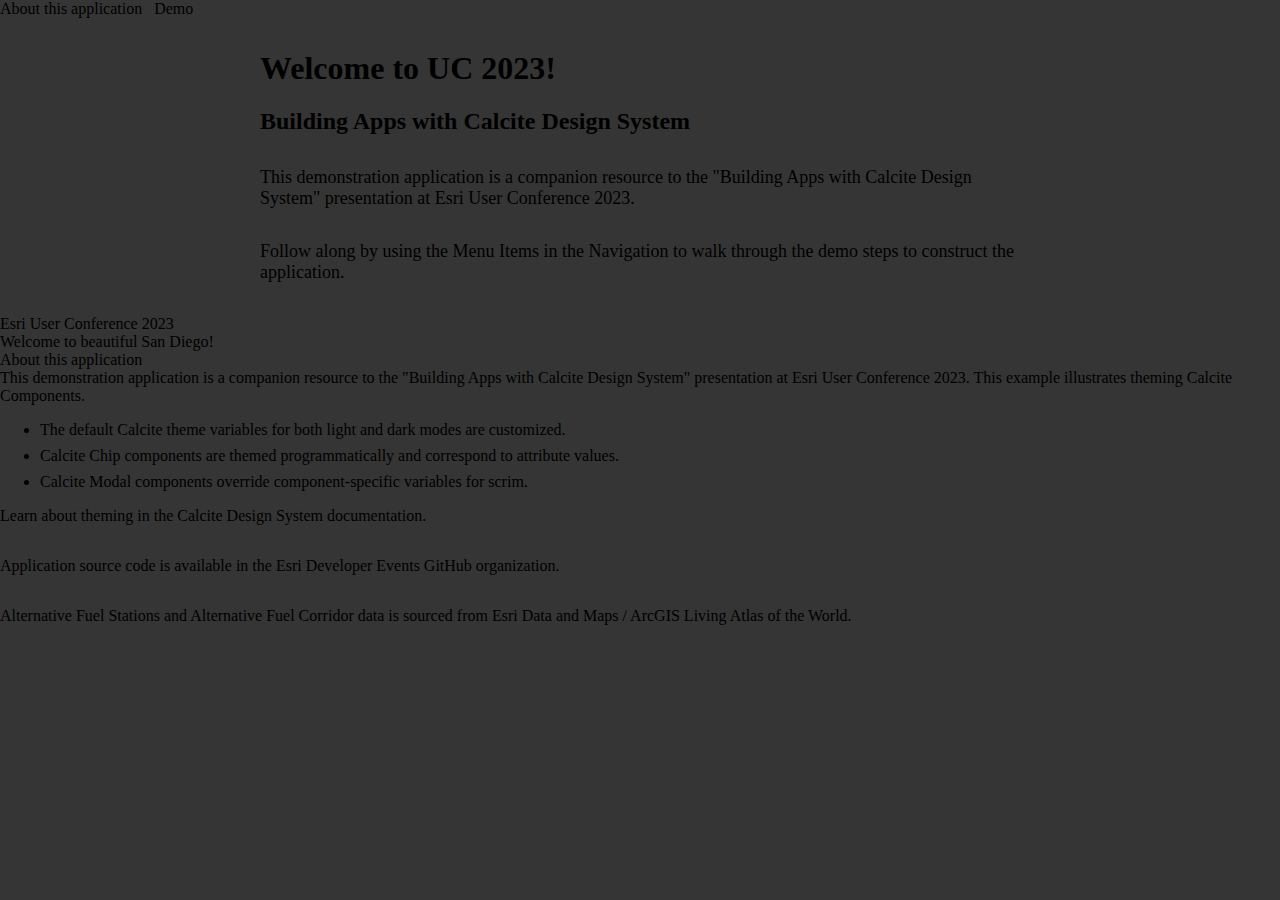
==== index.html @ 96010d6a "WIP - Add instruction modals" ====
<html>

<head>
    <meta charset="utf-8" />
    <meta name="viewport" content="initial-scale=1,maximum-scale=1,user-scalable=no" />
    <title>2023 Esri User Conference - Building Apps with Calcite Design System</title>

    <!-- Calcite imports -->
    <script type="module" src="https://js.arcgis.com/calcite-components/1.4.3/calcite.esm.js"></script>
    <link rel="stylesheet" type="text/css" href="https://js.arcgis.com/calcite-components/1.4.3/calcite.css" />

    <!-- Demo imports -->
    <script src="./app.js" defer type="module"></script>
    <link rel="stylesheet" href="./style.css">
</head>

<body>
    <calcite-shell class="calcite-mode-dark">

        <calcite-navigation slot="header">
            <calcite-navigation-logo thumbnail="./images/logo.svg" alt="Application logo" slot="logo"
                heading="Alternative Fuel Stations"></calcite-navigation-logo>
            <calcite-tooltip placement="bottom" reference-element="toggle-modal" close-on-click slot="content-end">About
                this application</calcite-tooltip>
            <calcite-chip appearance="outline" slot="content-end">
                Demo
            </calcite-chip>
            <calcite-menu slot="content-end">
                <calcite-menu-item href="./step-1" icon-start="number-circle-1" text="Layout">
                </calcite-menu-item>
                <calcite-menu-item href="./step-2" icon-start="number-circle-2" text="Content">
                </calcite-menu-item>
                <calcite-menu-item href="./step-3" icon-start="number-circle-3" text="Interaction">
                </calcite-menu-item>
                <calcite-menu-item href="./step-4" icon-start="number-circle-4" text="Theming">
                </calcite-menu-item>
            </calcite-menu>
            <calcite-action-pad layout=" horizontal" expand-disabled slot="content-end">
                <calcite-action id="toggle-modal" text="About this application" icon="information"
                    text-enabled></calcite-action>
            </calcite-action-pad>
        </calcite-navigation>

        <calcite-panel>
            <div class="text-container">
                <h1>Welcome to UC 2023!</h1>
                <h2>Building Apps with Calcite Design System</h2>

                <p>
                    This demonstration application is a companion resource to the "Building Apps with Calcite Design
                    System" presentation at
                    Esri User Conference 2023.
                </p>
                <p>
                    Follow along by using the Menu Items in the Navigation to walk through the demo steps to construct
                    the application.
                </p>
            </div>
        </calcite-panel>


        <calcite-alert open icon="effects">
            <div slot="title">Esri User Conference 2023</div>
            <div slot="message">Welcome to beautiful San Diego!</div>
        </calcite-alert>

        <calcite-modal id="modal" slot="modals">
            <div slot="header">About this application</div>
            <div slot="content">
                <calcite-notice open>
                    <span slot="title">This demonstration application is a companion resource to the "Building Apps
                        with Calcite Design System" presentation at Esri User Conference 2023.
                    </span>
                </calcite-notice>
                This example illustrates theming <calcite-link target="_blank"
                    href="https://github.com/Esri/calcite-components">
                    Calcite Components</calcite-link>.
                <ul>
                    <li>The default Calcite theme variables for both light and dark modes are customized.</li>
                    <li>Calcite Chip components are themed programmatically and correspond to attribute values.</li>
                    <li>Calcite Modal components override component-specific variables for scrim.</li>
                </ul>
                <calcite-link target="_blank"
                    href="https://developers.arcgis.com/calcite-design-system/foundations/colors/#theming">
                    Learn about theming</calcite-link> in the <calcite-link target="_blank"
                    href="https://developers.arcgis.com/calcite-design-system">
                    Calcite Design System documentation</calcite-link>.
                <hr />
                <calcite-link target="_blank"
                    href="https://github.com/EsriDevEvents/building-web-apps-with-calcite-design-system-2023">Application
                    source code</calcite-link> is available in the
                <calcite-link target="_blank" href="https://github.com/EsriDevEvents/">Esri Developer Events
                    GitHub organization</calcite-link>.
                <hr />
                <calcite-link target="_blank"
                    href="https://www.arcgis.com/home/item.html?id=4a8305b53ed7416795fc6a129ec989ee">Alternative Fuel
                    Stations</calcite-link> and <calcite-link target="_blank"
                    href="https://www.arcgis.com/home/item.html?id=3a7ecb0dfede4ddea3abc9584328631a">Alternative Fuel
                    Corridor</calcite-link> data is sourced from Esri Data and Maps /
                <calcite-link target="_blank" href="https://livingatlas.arcgis.com/en/home/">ArcGIS Living Atlas of the
                    World</calcite-link>.
            </div>
        </calcite-modal>
    </calcite-shell>

</body>

</html>
---- style.css ----
html,
body {
  padding: 0;
  margin: 0;
  height: 100%;
  width: 100%;
  background-color: #353535;
}

calcite-action-pad {
  margin-inline: 0.5rem;
}

calcite-navigation {
  --calcite-navigation-border-color: transparent;
}

calcite-navigation > calcite-chip {
  align-self: center;
  margin: 0 0.5rem;
}

p {
  display: block;
  font-size: 18px;
  margin: 2rem auto;
}

#modal {
  --calcite-modal-content-background: var(--calcite-ui-background);
  --calcite-modal-scrim-background: rgba(75, 75, 75, 0.75);
}

#modal hr {
  margin: 1rem 0;
  border: 0;
  border-bottom: 1px solid var(--calcite-ui-border-3);
}

#modal ul li {
  margin-bottom: 0.5rem;
}

#modal calcite-notice {
  margin-bottom: 1.25rem;
}

.text-container {
  width: 760px;
  max-width: 90vw;
  margin: 2rem auto;
}
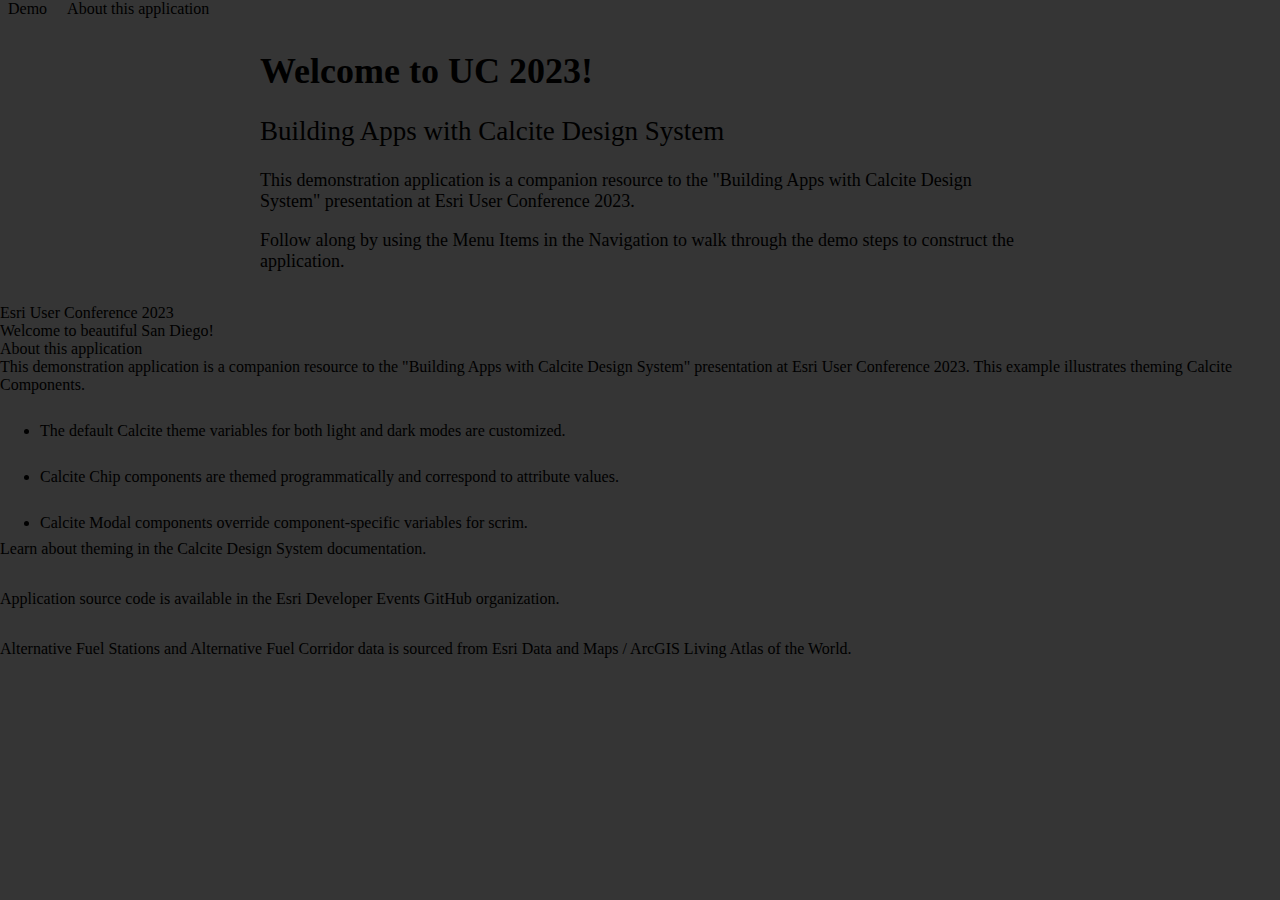
==== commit ec9d623c: "Clean up" ====
--- a/index.html
+++ b/index.html
@@ -18,10 +18,9 @@
     <calcite-shell class="calcite-mode-dark">
 
         <calcite-navigation slot="header">
-            <calcite-navigation-logo thumbnail="./images/logo.svg" alt="Application logo" slot="logo"
-                heading="Alternative Fuel Stations"></calcite-navigation-logo>
-            <calcite-tooltip placement="bottom" reference-element="toggle-modal" close-on-click slot="content-end">About
-                this application</calcite-tooltip>
+            <calcite-navigation-logo href="../" alt="Application logo" slot="logo"
+                heading="Building Apps with Calcite Design System"
+                description="Esri User Conference 2023"></calcite-navigation-logo>
             <calcite-chip appearance="outline" slot="content-end">
                 Demo
             </calcite-chip>
@@ -35,9 +34,11 @@
                 <calcite-menu-item href="./step-4" icon-start="number-circle-4" text="Theming">
                 </calcite-menu-item>
             </calcite-menu>
-            <calcite-action-pad layout=" horizontal" expand-disabled slot="content-end">
-                <calcite-action id="toggle-modal" text="About this application" icon="information"
-                    text-enabled></calcite-action>
+            <calcite-action-pad slot="content-end" expand-disabled expanded>
+                <calcite-action id="toggle-modal" text="About" icon="information" text-enabled indicator>
+                    <calcite-tooltip close-on-click placement="bottom" slot="tooltip">About
+                        this application</calcite-tooltip>
+                </calcite-action>
             </calcite-action-pad>
         </calcite-navigation>
 
--- a/style.css
+++ b/style.css
@@ -1,5 +1,6 @@
 html,
-body {
+body,
+#viewDiv {
   padding: 0;
   margin: 0;
   height: 100%;
@@ -7,12 +8,115 @@
   background-color: #353535;
 }
 
+/** Setting custom core Calcite theme variables for light (default) and dark modes */
+
+body.lavender {
+  background-color: #3e3342;
+}
+
+body.lavender calcite-shell {
+  --calcite-ui-brand: #d6b9eb;
+  --calcite-ui-brand-hover: #c59cd6;
+  --calcite-ui-brand-press: #b399c4;
+  --calcite-ui-background: #3e3342;
+  --calcite-ui-foreground-1: #2e2933;
+  --calcite-ui-foreground-2: #2b262c;
+  --calcite-ui-foreground-3: #1b181b;
+  --calcite-ui-info: #be3dc4;
+  --calcite-ui-success: #28d258;
+  --calcite-ui-warning: #ff9900;
+  --calcite-ui-danger: #fe3e7e;
+  --calcite-ui-danger-hover: #ff004c;
+  --calcite-ui-danger-press: #db005b;
+  --calcite-ui-text-1: #fef2ff;
+  --calcite-ui-text-2: #fef5ff;
+  --calcite-ui-text-3: #faf0f9;
+  --calcite-ui-text-inverse: #1a0416;
+  --calcite-ui-text-link: #872686;
+  --calcite-ui-border-1: #373239;
+  --calcite-ui-border-2: #413941;
+  --calcite-ui-border-3: #463e47;
+  --calcite-ui-border-input: #49434c;
+}
+
+body.mint {
+  background-color: #252927;
+}
+
+body.mint calcite-shell {
+  --calcite-ui-brand: #00dea6;
+  --calcite-ui-brand-hover: #00c997;
+  --calcite-ui-brand-press: #00b386;
+  --calcite-ui-background: #252927;
+  --calcite-ui-foreground-1: #282f2c;
+  --calcite-ui-foreground-2: #2f3633;
+  --calcite-ui-foreground-3: #353b38;
+  --calcite-ui-info: #38deff;
+  --calcite-ui-success: #60fc44;
+  --calcite-ui-warning: #ffca38;
+  --calcite-ui-danger: #ff3639;
+  --calcite-ui-danger-hover: #d93437;
+  --calcite-ui-danger-press: #7c1d13;
+  --calcite-ui-text-1: #f5fffc;
+  --calcite-ui-text-2: #e6fcf6;
+  --calcite-ui-text-3: #d6fff0;
+  --calcite-ui-text-inverse: #1a1c1b;
+  --calcite-ui-text-link: #15e8dd;
+  --calcite-ui-border-1: #202422;
+  --calcite-ui-border-2: #39473f;
+  --calcite-ui-border-3: #2b3d33;
+  --calcite-ui-border-input: #242e29;
+}
+
+body.ranger {
+  --calcite-ui-brand: #3cb233;
+}
+
+body.ranger calcite-shell {
+  --calcite-ui-brand: #3cb233;
+  --calcite-ui-brand-hover: #2d8626;
+  --calcite-ui-brand-press: #256f20;
+  --calcite-ui-background: #423b33;
+  --calcite-ui-foreground-1: #332f29;
+  --calcite-ui-foreground-2: #2c2a26;
+  --calcite-ui-foreground-3: #1a1917;
+  --calcite-ui-info: #2d8626;
+  --calcite-ui-success: #36da43;
+  --calcite-ui-warning: #ffc900;
+  --calcite-ui-danger: #fe583e;
+  --calcite-ui-danger-hover: #ff0015;
+  --calcite-ui-danger-press: #d90012;
+  --calcite-ui-text-1: #fdf0d5;
+  --calcite-ui-text-2: #fff6f6;
+  --calcite-ui-text-3: #ffffff;
+  --calcite-ui-text-inverse: #000000;
+  --calcite-ui-text-link: #2d8626;
+  --calcite-ui-border-1: #3a3335;
+  --calcite-ui-border-2: #40383a;
+  --calcite-ui-border-3: #47423e;
+  --calcite-ui-border-input: #4b4245;
+  background-color: #252927;
+}
+
+calcite-loader {
+  color: var(--calcite-ui-brand);
+}
+
+calcite-block {
+  --calcite-block-padding: 0;
+}
+
+#route-scrim {
+  z-index: 9;
+  --calcite-scrim-background: rgba(44, 42, 38, 0.8);
+}
+
+calcite-list-item:not([selected]) calcite-chip {
+  display: none;
+}
+
 calcite-action-pad {
   margin-inline: 0.5rem;
-}
-
-calcite-navigation {
-  --calcite-navigation-border-color: transparent;
 }
 
 calcite-navigation > calcite-chip {
@@ -20,15 +124,52 @@
   margin: 0 0.5rem;
 }
 
-p {
-  display: block;
+ul li {
+  font-size: 16px;
+  color: var(--calcite-ui-text-2);
+  margin: 1.75rem 0;
+}
+
+ul {
+  margin: 0;
+}
+
+ul li calcite-chip {
+  margin: 0 0.175rem;
+}
+
+h2 {
+  color: var(--calcite-ui-text-2);
+  font-weight: 400;
+}
+
+pre {
+  font-size: 18px !important;
+}
+
+.text-container {
+  width: 760px;
+  max-width: 90vw;
   font-size: 18px;
   margin: 2rem auto;
 }
 
+calcite-shell-panel[slot="panel-start"] {
+  --calcite-shell-panel-min-width: 340px;
+  --calcite-shell-panel-width: 340px;
+  --calcite-shell-panel-max-width: 340px;
+}
+
 #modal {
   --calcite-modal-content-background: var(--calcite-ui-background);
-  --calcite-modal-scrim-background: rgba(75, 75, 75, 0.75);
+  --calcite-modal-scrim-background: rgba(75, 75, 75, 0.9);
+  --calcite-modal-height: 70vh;
+  --calcite-modal-width: 60vw;
+}
+
+calcite-accordion {
+  --calcite-ui-foreground-1: transparent;
+  --calcite-block-padding: 0;
 }
 
 #modal hr {
@@ -44,9 +185,3 @@
 #modal calcite-notice {
   margin-bottom: 1.25rem;
 }
-
-.text-container {
-  width: 760px;
-  max-width: 90vw;
-  margin: 2rem auto;
-}
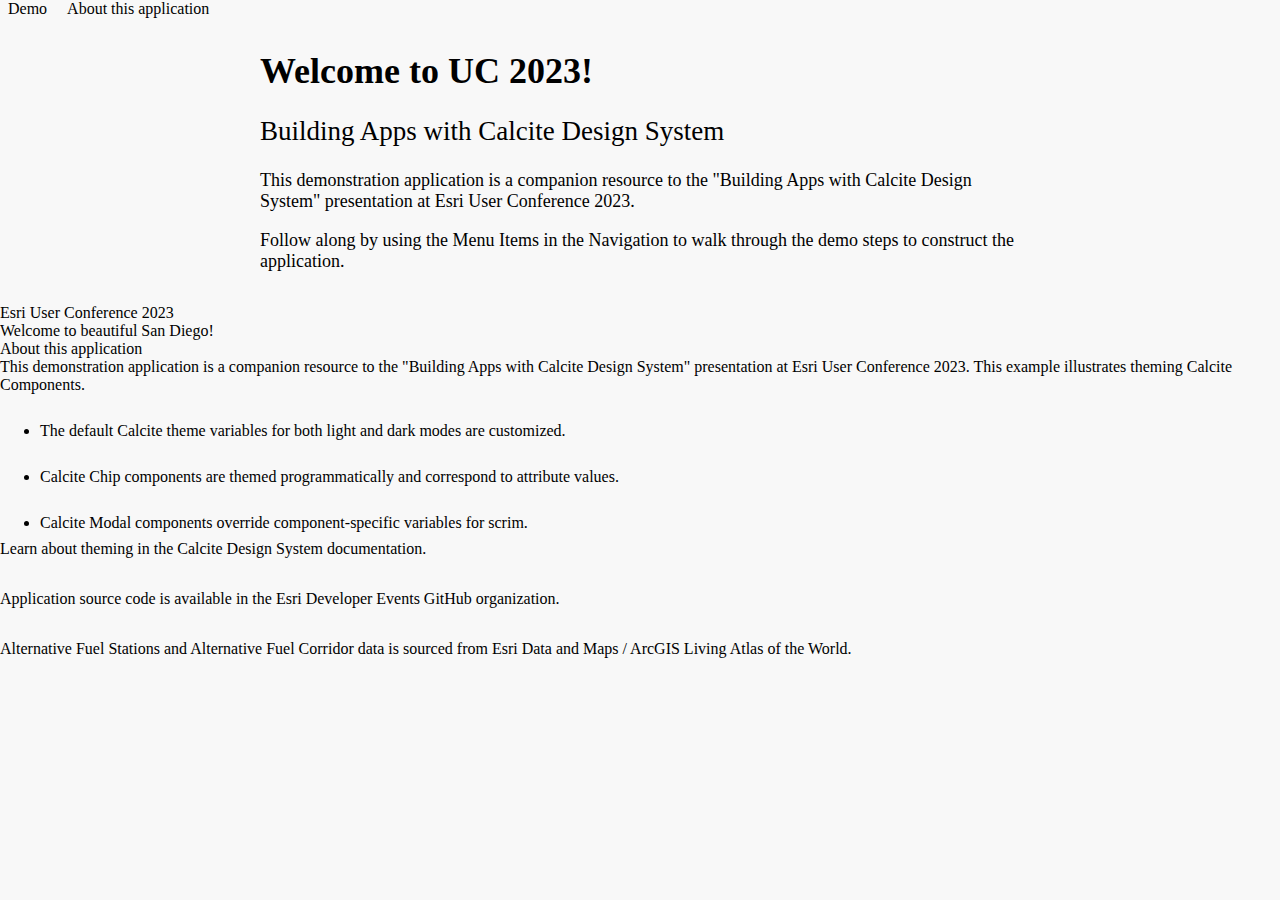
==== commit b8b3c20e: "add notice to index" ====
--- a/index.html
+++ b/index.html
@@ -15,10 +15,10 @@
 </head>
 
 <body>
-    <calcite-shell class="calcite-mode-dark">
+    <calcite-shell class="calcite-mode-light">
 
         <calcite-navigation slot="header">
-            <calcite-navigation-logo href="../" alt="Application logo" slot="logo"
+            <calcite-navigation-logo alt="Application logo" slot="logo"
                 heading="Building Apps with Calcite Design System"
                 description="Esri User Conference 2023"></calcite-navigation-logo>
             <calcite-chip appearance="outline" slot="content-end">
@@ -52,10 +52,11 @@
                     System" presentation at
                     Esri User Conference 2023.
                 </p>
-                <p>
-                    Follow along by using the Menu Items in the Navigation to walk through the demo steps to construct
-                    the application.
-                </p>
+                <calcite-notice open icon="information">
+                    <div slot="message">Follow along by using the Menu Items in the Navigation to walk through the demo
+                        steps to construct
+                        the application.</div>
+                </calcite-notice>
             </div>
         </calcite-panel>
 
@@ -106,4 +107,4 @@
 
 </body>
 
-</html>+</html>
--- a/style.css
+++ b/style.css
@@ -5,6 +5,10 @@
   margin: 0;
   height: 100%;
   width: 100%;
+  background-color: #f8f8f8;
+}
+
+.example-shell #viewDiv {
   background-color: #353535;
 }
 
@@ -14,7 +18,7 @@
   background-color: #3e3342;
 }
 
-body.lavender calcite-shell {
+body.lavender calcite-shell.example-shell {
   --calcite-ui-brand: #d6b9eb;
   --calcite-ui-brand-hover: #c59cd6;
   --calcite-ui-brand-press: #b399c4;
@@ -43,7 +47,7 @@
   background-color: #252927;
 }
 
-body.mint calcite-shell {
+body.mint calcite-shell.example-shell {
   --calcite-ui-brand: #00dea6;
   --calcite-ui-brand-hover: #00c997;
   --calcite-ui-brand-press: #00b386;
@@ -72,7 +76,7 @@
   --calcite-ui-brand: #3cb233;
 }
 
-body.ranger calcite-shell {
+body.ranger calcite-shell.example-shell {
   --calcite-ui-brand: #3cb233;
   --calcite-ui-brand-hover: #2d8626;
   --calcite-ui-brand-press: #256f20;
@@ -119,7 +123,7 @@
   margin-inline: 0.5rem;
 }
 
-calcite-navigation > calcite-chip {
+calcite-navigation>calcite-chip {
   align-self: center;
   margin: 0 0.5rem;
 }
@@ -154,6 +158,22 @@
   margin: 2rem auto;
 }
 
+.example-shell {
+  margin: auto;
+  border-radius: 4px;
+  inline-size: calc(100% - 4rem);
+  block-size: calc(100% - 4rem);
+  box-shadow: 0 4px 16px 0 rgba(0, 0, 0, 0.18), 0 2px 8px 0 rgba(0, 0, 0, 0.34);
+}
+
+calcite-shell {
+  background-size: 16px 16px;
+  background-color: var(--calcite-ui-background);
+  background-image: radial-gradient(circle,
+      var(--calcite-ui-border-3) 1px,
+      transparent 1px);
+}
+
 calcite-shell-panel[slot="panel-start"] {
   --calcite-shell-panel-min-width: 340px;
   --calcite-shell-panel-width: 340px;
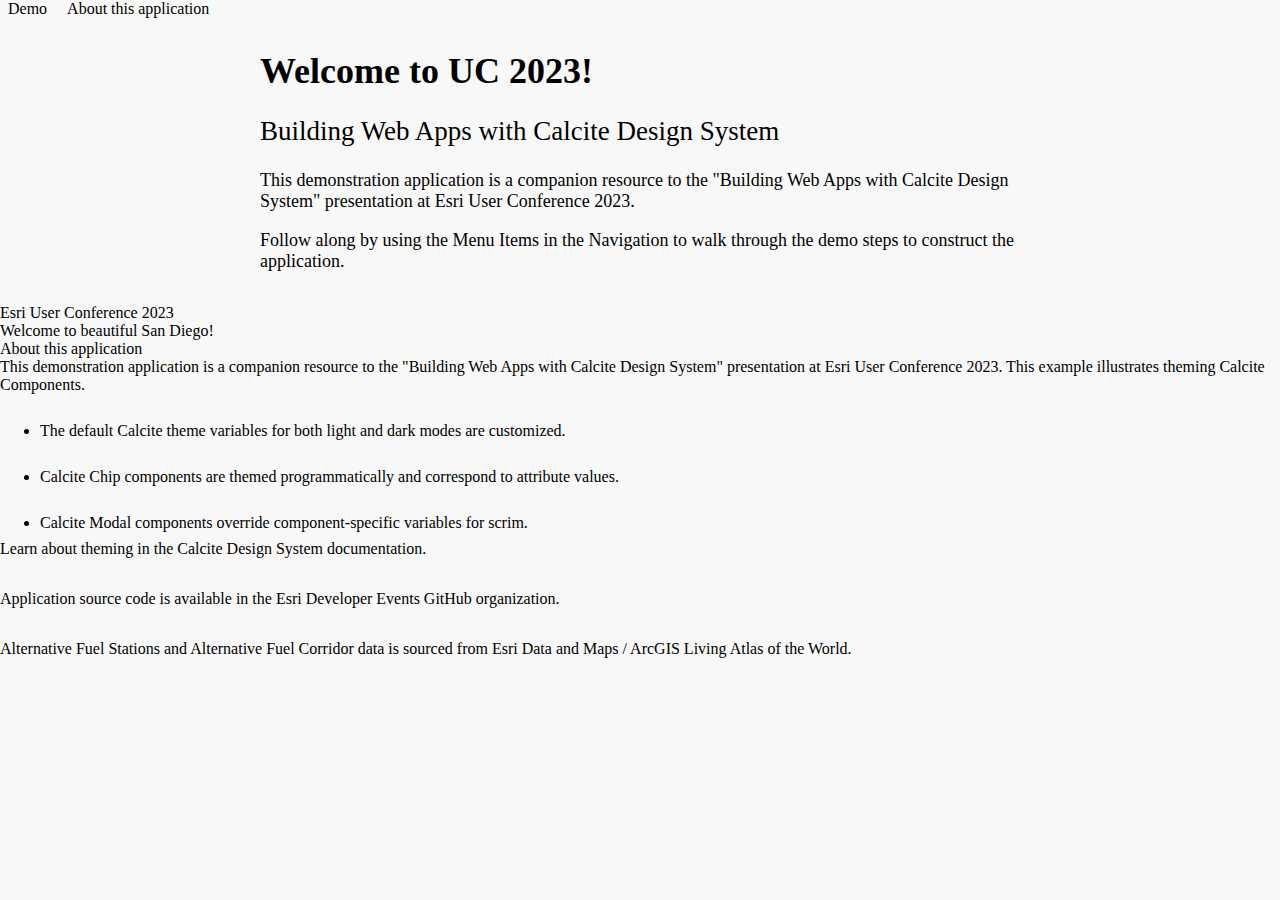
==== commit e46deff0: "Merge remote-tracking branch 'origin/main' into main" ====
--- a/index.html
+++ b/index.html
@@ -3,7 +3,7 @@
 <head>
     <meta charset="utf-8" />
     <meta name="viewport" content="initial-scale=1,maximum-scale=1,user-scalable=no" />
-    <title>2023 Esri User Conference - Building Apps with Calcite Design System</title>
+    <title>2023 Esri User Conference - Building Web Apps with Calcite Design System</title>
 
     <!-- Calcite imports -->
     <script type="module" src="https://js.arcgis.com/calcite-components/1.4.3/calcite.esm.js"></script>
@@ -19,7 +19,7 @@
 
         <calcite-navigation slot="header">
             <calcite-navigation-logo alt="Application logo" slot="logo"
-                heading="Building Apps with Calcite Design System"
+                heading="Building Web Apps with Calcite Design System"
                 description="Esri User Conference 2023"></calcite-navigation-logo>
             <calcite-chip appearance="outline" slot="content-end">
                 Demo
@@ -45,10 +45,10 @@
         <calcite-panel>
             <div class="text-container">
                 <h1>Welcome to UC 2023!</h1>
-                <h2>Building Apps with Calcite Design System</h2>
+                <h2>Building Web Apps with Calcite Design System</h2>
 
                 <p>
-                    This demonstration application is a companion resource to the "Building Apps with Calcite Design
+                    This demonstration application is a companion resource to the "Building Web Apps with Calcite Design
                     System" presentation at
                     Esri User Conference 2023.
                 </p>
@@ -70,7 +70,7 @@
             <div slot="header">About this application</div>
             <div slot="content">
                 <calcite-notice open>
-                    <span slot="title">This demonstration application is a companion resource to the "Building Apps
+                    <span slot="title">This demonstration application is a companion resource to the "Building Web Apps
                         with Calcite Design System" presentation at Esri User Conference 2023.
                     </span>
                 </calcite-notice>
@@ -107,4 +107,4 @@
 
 </body>
 
-</html>
+</html>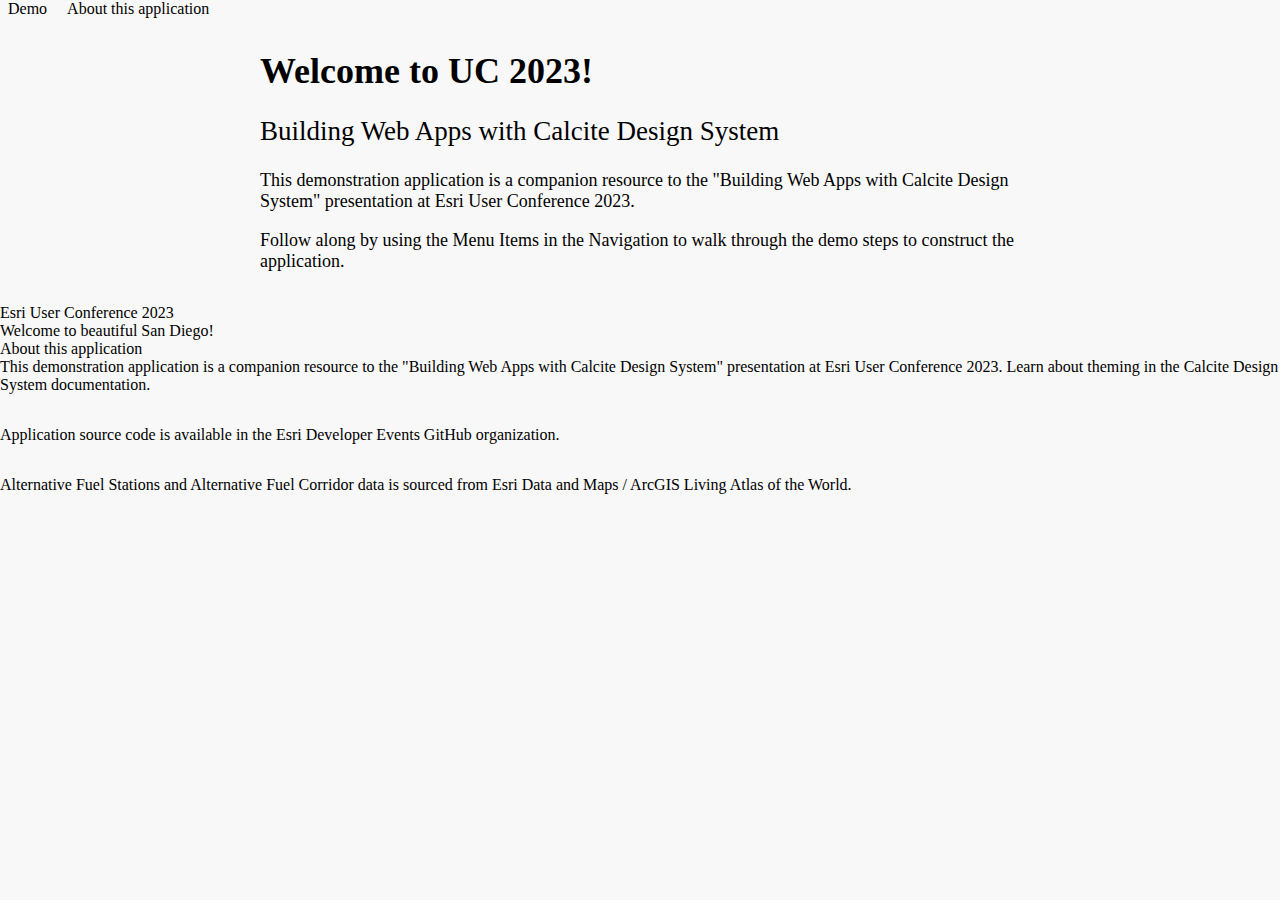
==== commit 6fa2a671: "Update modal" ====
--- a/index.html
+++ b/index.html
@@ -74,14 +74,6 @@
                         with Calcite Design System" presentation at Esri User Conference 2023.
                     </span>
                 </calcite-notice>
-                This example illustrates theming <calcite-link target="_blank"
-                    href="https://github.com/Esri/calcite-components">
-                    Calcite Components</calcite-link>.
-                <ul>
-                    <li>The default Calcite theme variables for both light and dark modes are customized.</li>
-                    <li>Calcite Chip components are themed programmatically and correspond to attribute values.</li>
-                    <li>Calcite Modal components override component-specific variables for scrim.</li>
-                </ul>
                 <calcite-link target="_blank"
                     href="https://developers.arcgis.com/calcite-design-system/foundations/colors/#theming">
                     Learn about theming</calcite-link> in the <calcite-link target="_blank"
--- a/style.css
+++ b/style.css
@@ -123,7 +123,7 @@
   margin-inline: 0.5rem;
 }
 
-calcite-navigation>calcite-chip {
+calcite-navigation > calcite-chip {
   align-self: center;
   margin: 0 0.5rem;
 }
@@ -169,9 +169,11 @@
 calcite-shell {
   background-size: 16px 16px;
   background-color: var(--calcite-ui-background);
-  background-image: radial-gradient(circle,
-      var(--calcite-ui-border-3) 1px,
-      transparent 1px);
+  background-image: radial-gradient(
+    circle,
+    var(--calcite-ui-border-3) 1px,
+    transparent 1px
+  );
 }
 
 calcite-shell-panel[slot="panel-start"] {
@@ -187,6 +189,9 @@
   --calcite-modal-width: 60vw;
 }
 
+#modal {
+  font-size: 1rem;
+}
 calcite-accordion {
   --calcite-ui-foreground-1: transparent;
   --calcite-block-padding: 0;
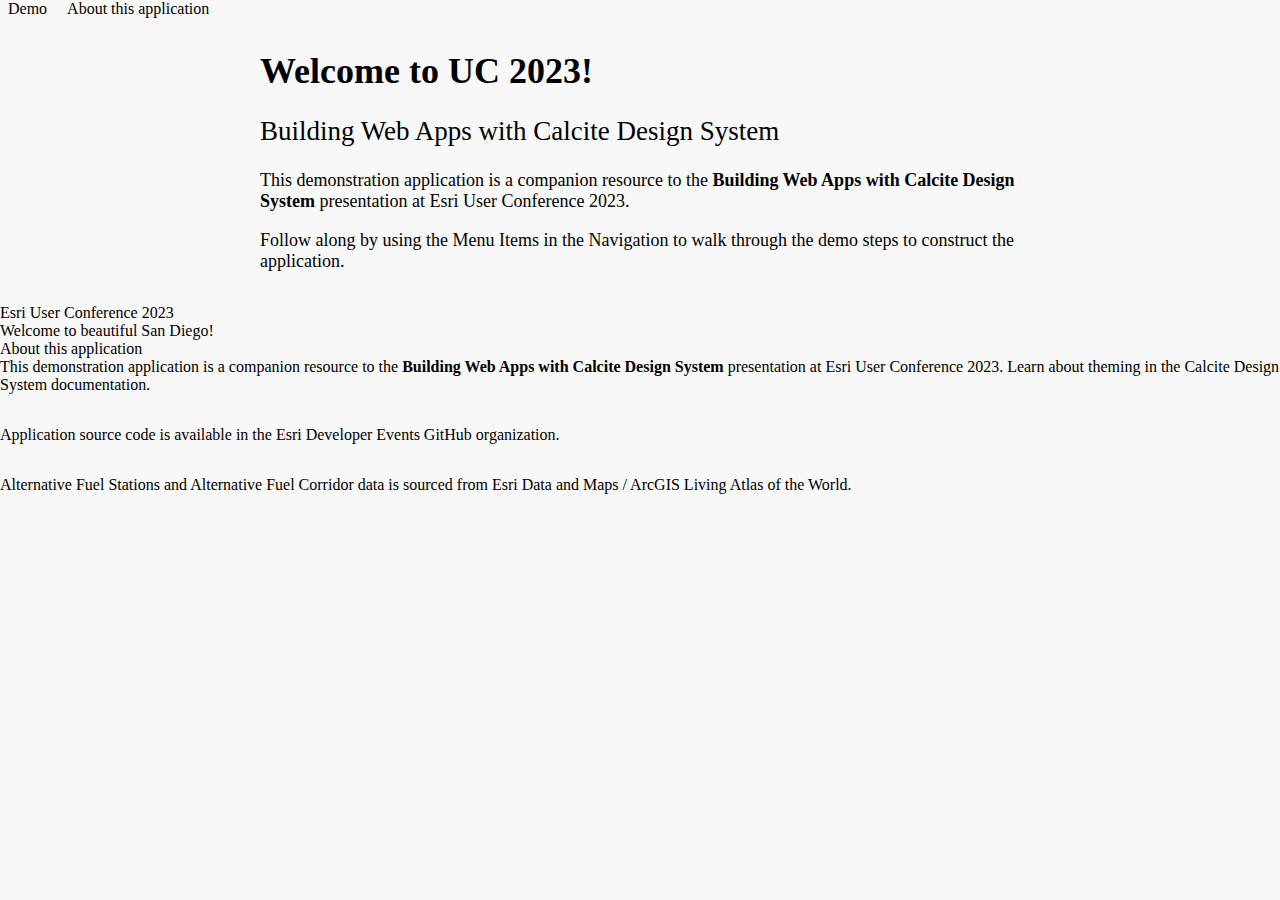
==== commit aad8468f: "Update step content" ====
--- a/index.html
+++ b/index.html
@@ -48,8 +48,8 @@
                 <h2>Building Web Apps with Calcite Design System</h2>
 
                 <p>
-                    This demonstration application is a companion resource to the "Building Web Apps with Calcite Design
-                    System" presentation at
+                    This demonstration application is a companion resource to the <b>Building Web
+                        Apps with Calcite Design System</b> presentation at
                     Esri User Conference 2023.
                 </p>
                 <calcite-notice open icon="information">
@@ -70,8 +70,8 @@
             <div slot="header">About this application</div>
             <div slot="content">
                 <calcite-notice open>
-                    <span slot="title">This demonstration application is a companion resource to the "Building Web Apps
-                        with Calcite Design System" presentation at Esri User Conference 2023.
+                    <span slot="message">This demonstration application is a companion resource to the <b>Building Web
+                            Apps with Calcite Design System</b> presentation at Esri User Conference 2023.
                     </span>
                 </calcite-notice>
                 <calcite-link target="_blank"
--- a/style.css
+++ b/style.css
@@ -186,7 +186,7 @@
   --calcite-modal-content-background: var(--calcite-ui-background);
   --calcite-modal-scrim-background: rgba(75, 75, 75, 0.9);
   --calcite-modal-height: 70vh;
-  --calcite-modal-width: 60vw;
+  --calcite-modal-width: 70vw;
 }
 
 #modal {
